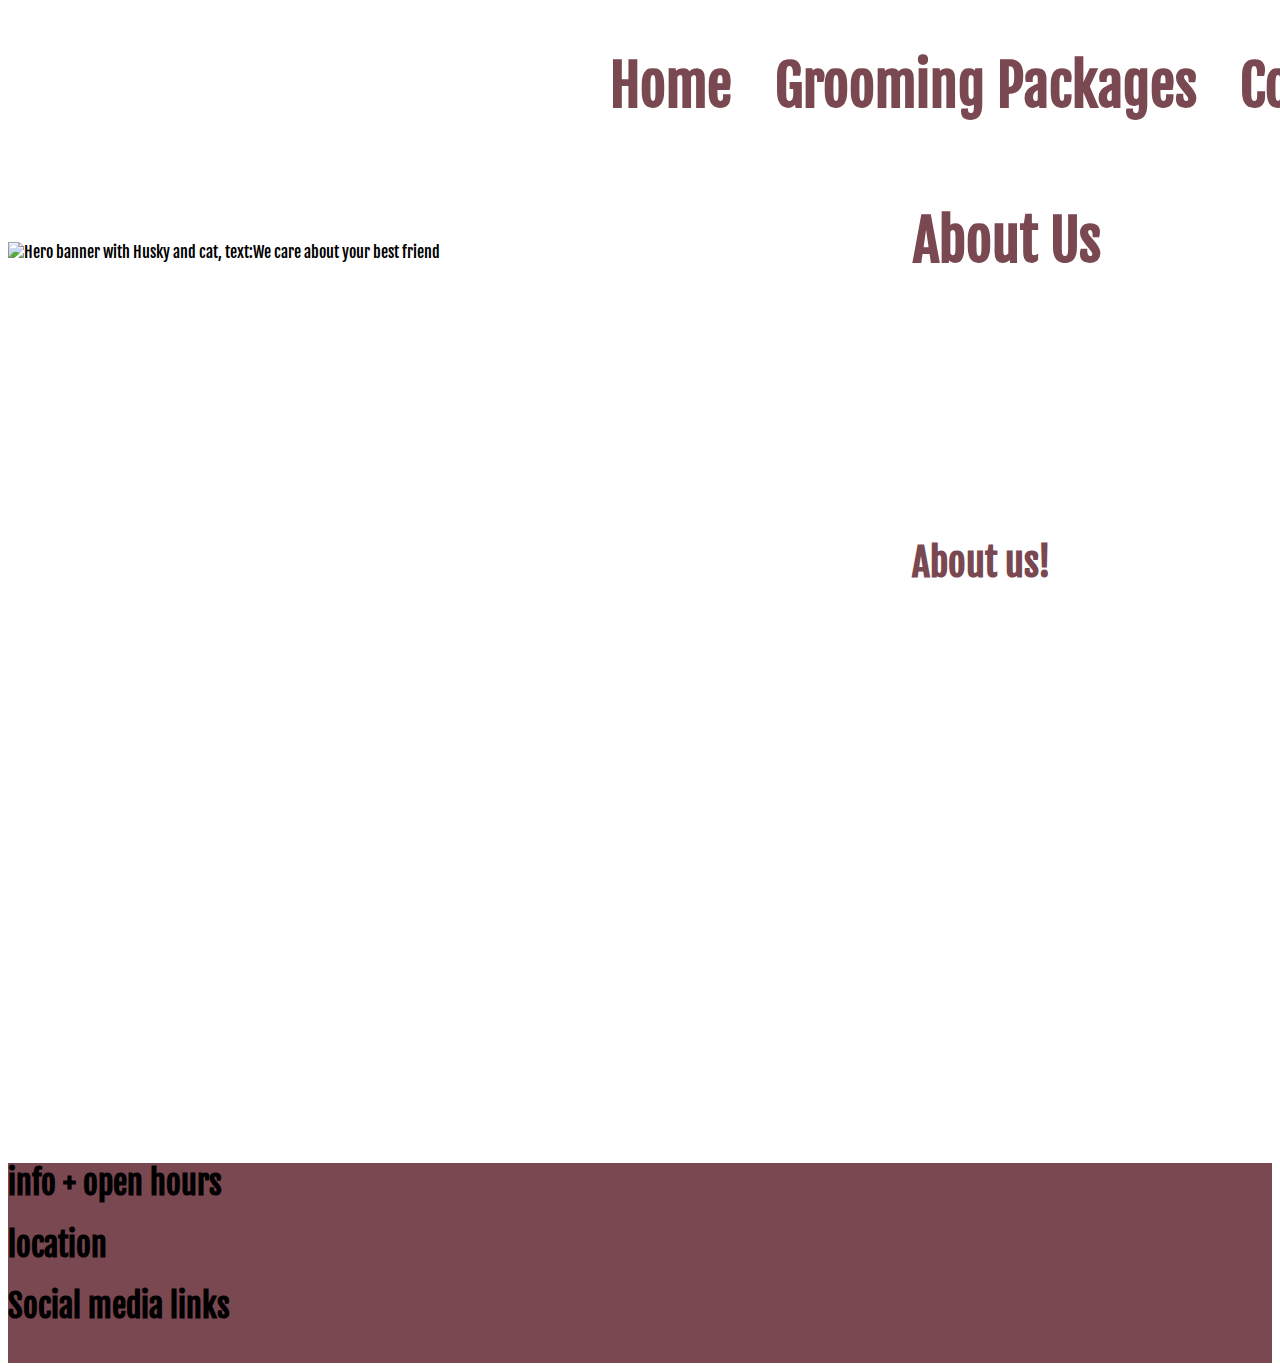
==== about-us.html @ fa4cfef8 "finished why us section and added paackages section and updated footer with links and information" ====
<!DOCTYPE html>
<html lang="en">
<head>
    <meta charset="UTF-8">
    <meta http-equiv="X-UA-Compatible" content="IE=edge">
    <meta name="viewport" content="width=device-width, initial-scale=1.0">

    <link href="assets/css/style.css" rel="stylesheet" type="text/css">

    <title>Pawesome</title>
</head>
<body class="body">
    <header>
        <a href="index.html">
            <div class="header-logo img"></div>
        </a>
        <nav>
            <ul class="menu">
                <li>
                    <a href="index.html">Home</a>
                </li>
                <li>
                    <a href="grooming.html">Grooming Packages</a>
                </li>
                <li>
                    <a href="contact.html">Contact</a>
                </li>
                <li>
                    <a href="about-us.html">About Us</a>
                </li>
            </ul>
        </nav>
    </header>
    <section id="hero-outer">
        <div id="hero-image">
            <img id="hero-image"src="assets/images/About_Us.png" alt="Hero banner with Husky and cat, text:We care about your best friend">
        </div>
        <div id="hero-text">
            <h1>About us!</h1>
        </div>
    </section>
    <footer>
        <div>
            <h1> info + open hours </h1>
        </div>
        <div>
            <h1> location </h1>
        </div>
        <div>
            <h1> Social media links </h1>
        </div>
    </footer>
</body>
</html>
---- assets/css/style.css ----
@import url('https://fonts.googleapis.com/css2?family=Fjalla+One&display=swap');

*{
    font-family: 'Fjalla One', sans-serif;
    
}
a{
    text-decoration: none;
}

li{
    list-style-type: none;
}

/* Header style */

.header-logo{
    float:left;
    width: 550px;
    height: 210px;
    background:url("../images/Pawesome_2.png") no-repeat center center;
    background-size: cover;
}

.menu{
    width: 75%;
    height: 210px;
    color:#7A4850;
    line-height: 100px;
    padding-left: 500px;
    text-align: center;
    top:50%;
    left:50%;

}

.menu li{
    display:inline-block;
    padding:20px;
}
.menu a{
    color:#7A4850;
    font-weight: bold;
    font-size: 350%;
}

.menu a:hover{
    text-decoration-line: underline;
}

/* Hero Image */

#hero-outer{
    height: 900px;
    width:100%;
    overflow: hidden;
    position:relative;
}

#hero-image{
    height: inherit;
    width:100%;
    /*background:url("../images/We_care_about_your_best_friends_1920_700_px_2100_700_px_2200_700_px.png") no-repeat center center;*/
    background-size: cover;
    position: relative;
}

#hero-text{
    font-size:1.5vw;
    text-align: center;
    color: #7A4850;
    position: absolute;
    width: inherit;
    height: inherit;
    top:30%;
    left: 27%;
}

/* Home page Why Pawesome */

#Why-pawesome-outer{
    height: 900px;
    width:100%;
    overflow: hidden;
    position:relative;
}

#awesome-pawesome{
    font-size:2vw;
    text-align: center;
    color: #7A4850;
    width: inherit;
    height: inherit;
    font-weight: bold;
}

.offers-left{
    width:33%;
    height: auto;
    float:left;
    padding-left:50px;
    position: relative;
}

.offers-right{
    width:33%;
    height: auto;
    float:right;
    padding-right: 50px;
    position: relative; 
}

.offers-center{
    width:33%;
    height: auto;
    margin:auto;
    margin-top: 300px;
    position: relative;
    padding-left: 25px;
    padding-right: 25px;
}

#center{
    display: block;
    height: 400px;
    margin-left: auto;
    margin-right: auto;
    width: 50%;
}

.overlay-info{
    position: absolute;
    top: 0;
    right: 0;
    bottom: 0;
    left: 0;
    width: 50%;
    height: 100%;
    opacity: 0;
    transition: 0.5s ease;
    background-color: #7A4850;
    padding-left: 50px;
    padding-right: 50px;
}

.offers-left:hover .overlay-info, .offers-right:hover .overlay-info, .offers-center:hover .overlay-info{
    opacity: 1;
}

.overlay-text{
    position: absolute;
    top: 50%;
    left: 50%;
    -webkit-transform: translate(-50%, -50%);
    -ms-transform: translate(-50%, -50%);
    transform: translate(-50%, -50%);
    text-align: center;
    color: whitesmoke;
    text-shadow:2px 2px black;
}

@media screen and (max-width:1200px){



}

/* Packages details */

#packages-outer{
    height: 700px;
    width:100%;
    overflow: hidden;
    position:relative;
}

#packages-image{
    height: inherit;
    width:100%;
    /*background:url("../images/We_care_about_your_best_friends_1920_700_px_2100_700_px_2200_700_px.png") no-repeat center center;*/
    background-size: cover;
    position: relative;
}



/* Footer details */
footer{
    height: 200px;
    width: auto;
    background-color: #7A4850;

}

#footer-left{
    line-height: 20px;
    float:left;
    padding-left: 50px;
    color:lightgray;
}

#footer-right{
    line-height: 20px;
    float:right;
    padding-right: 50px;
    color:lightgray;
}

#footer-center{
    text-align: center;
    font-size: large;
    color:lightgray;
    
}
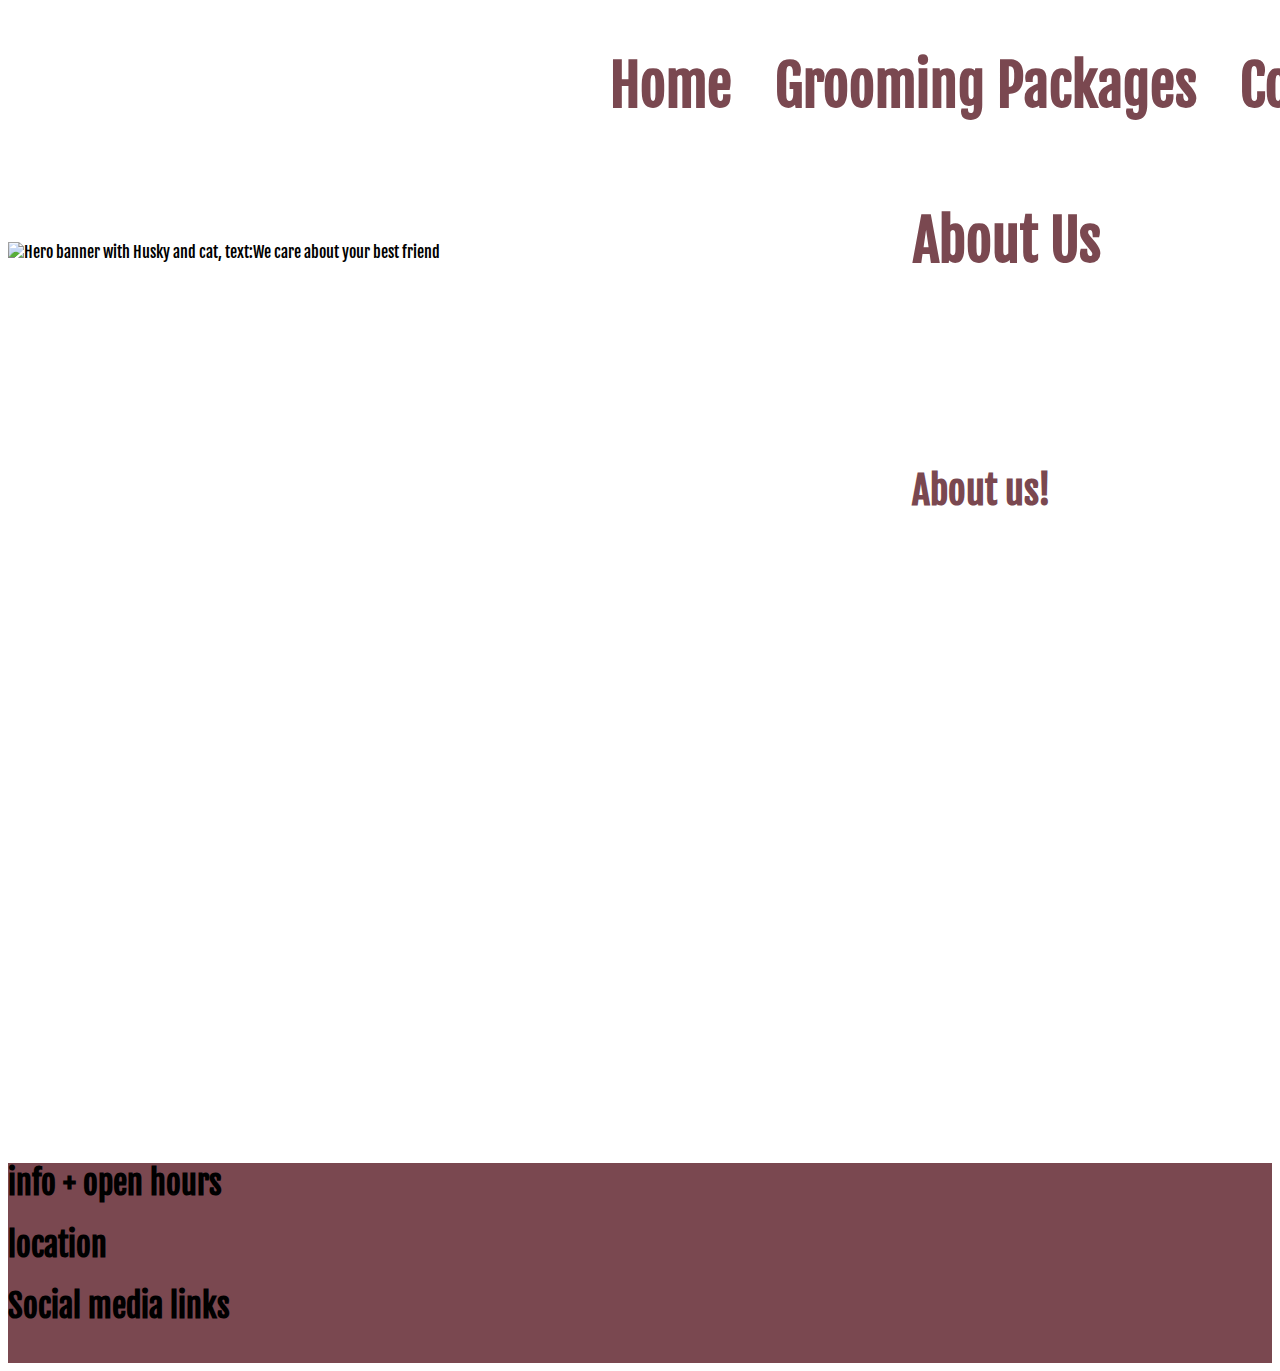
==== commit 4b30d6b1: "correct nav link from all pages and removed grooming page and made it a section in index. added comm" ====
--- a/about-us.html
+++ b/about-us.html
@@ -20,7 +20,7 @@
                     <a href="index.html">Home</a>
                 </li>
                 <li>
-                    <a href="grooming.html">Grooming Packages</a>
+                    <a href="index.html#grooming">Grooming Packages</a>
                 </li>
                 <li>
                     <a href="contact.html">Contact</a>
--- a/assets/css/style.css
+++ b/assets/css/style.css
@@ -10,6 +10,11 @@
 
 li{
     list-style-type: none;
+}
+
+.bold{
+    font-weight: bolder;
+    color: aliceblue;
 }
 
 /* Header style */
@@ -72,14 +77,14 @@
     position: absolute;
     width: inherit;
     height: inherit;
-    top:30%;
+    top: 22%;
     left: 27%;
 }
 
 /* Home page Why Pawesome */
 
-#Why-pawesome-outer{
-    height: 900px;
+.Why-pawesome-outer{
+    height: 800px;
     width:100%;
     overflow: hidden;
     position:relative;
@@ -127,7 +132,7 @@
     margin-right: auto;
     width: 50%;
 }
-
+/* Interactive overlay taken from: https://www.w3schools.com/howto/howto_css_image_overlay.asp */
 .overlay-info{
     position: absolute;
     top: 0;
@@ -159,6 +164,7 @@
     text-shadow:2px 2px black;
 }
 
+/* Media queries taken from: https://gist.github.com/gokulkrishh/242e68d1ee94ad05f488 and  */
 @media screen and (max-width:1200px){
 
 
@@ -167,7 +173,7 @@
 
 /* Packages details */
 
-#packages-outer{
+.packages-outer{
     height: 700px;
     width:100%;
     overflow: hidden;
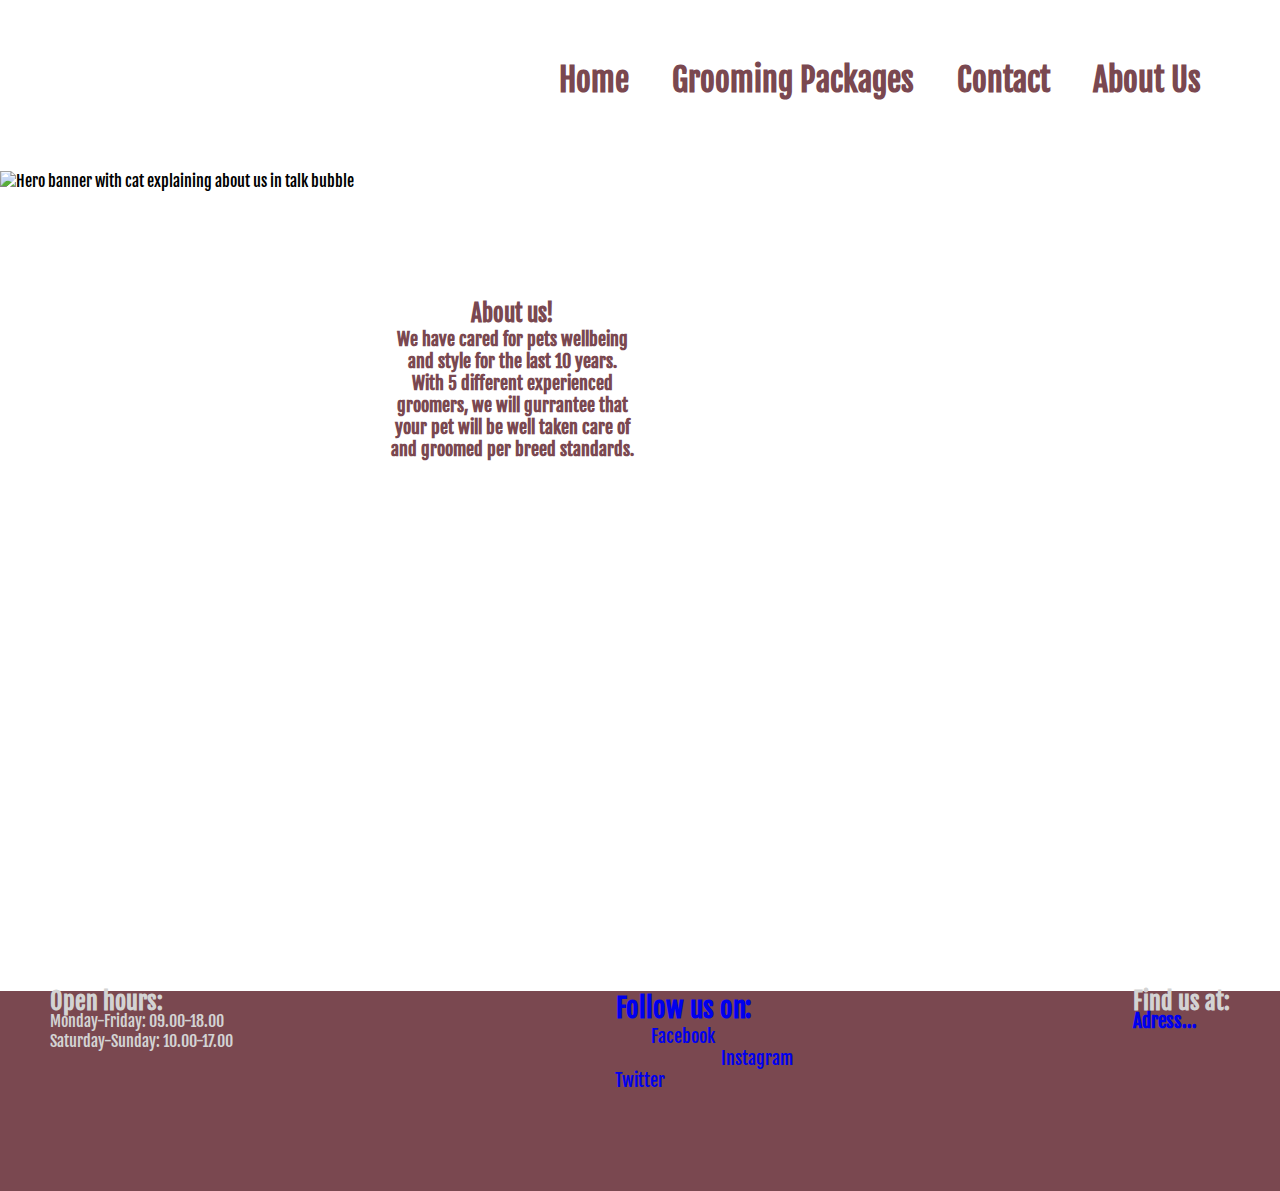
==== commit bc1c34ef: "updated footer for all pages and fixed hero text for about and Home with scale below and above 2000p" ====
--- a/about-us.html
+++ b/about-us.html
@@ -20,6 +20,7 @@
                     <a href="index.html">Home</a>
                 </li>
                 <li>
+                 <!-- nav anchor to page and bookmark taken from https://www.w3schools.com/html/html_links.asp , https://www.w3schools.com/html/html_links_bookmarks.asp-->
                     <a href="index.html#grooming">Grooming Packages</a>
                 </li>
                 <li>
@@ -33,22 +34,51 @@
     </header>
     <section id="hero-outer">
         <div id="hero-image">
-            <img id="hero-image"src="assets/images/About_Us.png" alt="Hero banner with Husky and cat, text:We care about your best friend">
+            <img id="hero-image"src="assets/images/About_Us.png" alt="Hero banner with cat explaining about us in talk bubble" style="max-width: 100%; height: auto;">
         </div>
-        <div id="hero-text">
-            <h1>About us!</h1>
-        </div>
+        <div id="about-hero-text">
+        <h2>About us!</h2>
+        <h3>We have cared for pets wellbeing and style for the last 10 years.<br> With 5 different experienced groomers, we will gurrantee that your pet will be well taken care of and groomed per breed standards.</h3>
+    </div>
     </section>
-    <footer>
-        <div>
-            <h1> info + open hours </h1>
-        </div>
-        <div>
-            <h1> location </h1>
-        </div>
-        <div>
-            <h1> Social media links </h1>
-        </div>
-    </footer>
+    <br>
+    <section class="gallery">
+
+    </section>
+
+            <!--Footer section-->
+            <footer>
+                <div id="footer-left">
+                    <h2> Open hours: </h2>
+                    <ul>
+                        <li>
+                            <p>Monday-Friday: 09.00-18.00</p>
+                        </li>
+                        <li>
+                            <p>Saturday-Sunday: 10.00-17.00</p>
+                        </li>
+                    </ul>
+                </div>
+                <span>
+                <div id="footer-right">
+                    <h2> Find us at: </h2>
+                    <a href="https://www.google.com/maps" target="_blank">
+                        <h3> Adress... </h3>
+                </div>
+                </span>
+                <div id="footer-center">
+                    <h2> Follow us on: </h2>
+                    <a href="https://www.facebook.com" target="_blank">
+                        <p> Facebook </p>
+                    </a>
+                    <a href="https://www.Instagram.com" target="_blank">
+                        <p> Instagram </p>
+                    </a>
+                    <a href="https://www.Twitter.com" target="_blank">
+                        <p> Twitter </p>
+                    </a>
+        
+                </div>
+            </footer>
 </body>
 </html>--- a/assets/css/style.css
+++ b/assets/css/style.css
@@ -2,7 +2,13 @@
 
 *{
     font-family: 'Fjalla One', sans-serif;
-    
+    margin: 0;
+    padding: 0;
+    border: 0;
+}
+.body{
+    max-width: 2000px;
+    margin: auto;
 }
 a{
     text-decoration: none;
@@ -17,26 +23,29 @@
     color: aliceblue;
 }
 
+header{
+    height: 170px;
+}
+
 /* Header style */
 
 .header-logo{
     float:left;
-    width: 550px;
-    height: 210px;
+    margin-top: 1px;
+    width: 27rem;
+    height: 10.6rem;
     background:url("../images/Pawesome_2.png") no-repeat center center;
     background-size: cover;
 }
 
 .menu{
-    width: 75%;
-    height: 210px;
+    float:right;
+    width:50rem;
+    height: 3rem;
     color:#7A4850;
-    line-height: 100px;
-    padding-left: 500px;
-    text-align: center;
-    top:50%;
-    left:50%;
-
+    line-height: 50px;
+    text-align: center;
+    padding: 35px 0;
 }
 
 .menu li{
@@ -46,7 +55,7 @@
 .menu a{
     color:#7A4850;
     font-weight: bold;
-    font-size: 350%;
+    font-size: 2rem;
 }
 
 .menu a:hover{
@@ -56,38 +65,48 @@
 /* Hero Image */
 
 #hero-outer{
-    height: 900px;
+    height: 800px;
+    width: 100%;
+    overflow: hidden;
+    position:relative;
+}
+
+#hero-image{
+    height: auto;
+    width:100%;
+   /* background:url("../images/Hero-easter.png") no-repeat center center;*/
+    position: relative;
+    object-fit: cover;
+}
+
+#home-hero-text{
+    font-size:1.5vw;
+    text-align: center;
+    color: #7A4850;
+    position: absolute;
+    top: 10vw;
+    right: 17vw;
+
+}
+#about-hero-text{
+    font-size:1.2vw;
+    text-align: center;
+    color: #7A4850;
+    position: absolute;
+    width: 20vw;
+    height: 22vw;
+    top: 10vw;
+    left: 30vw;
+}
+
+/* Home page Why Pawesome */
+
+.Why-pawesome-outer{
+    height: 600px;
     width:100%;
     overflow: hidden;
     position:relative;
-}
-
-#hero-image{
-    height: inherit;
-    width:100%;
-    /*background:url("../images/We_care_about_your_best_friends_1920_700_px_2100_700_px_2200_700_px.png") no-repeat center center;*/
-    background-size: cover;
-    position: relative;
-}
-
-#hero-text{
-    font-size:1.5vw;
-    text-align: center;
-    color: #7A4850;
-    position: absolute;
-    width: inherit;
-    height: inherit;
-    top: 22%;
-    left: 27%;
-}
-
-/* Home page Why Pawesome */
-
-.Why-pawesome-outer{
-    height: 800px;
-    width:100%;
-    overflow: hidden;
-    position:relative;
+    padding-top: 100px;
 }
 
 #awesome-pawesome{
@@ -100,34 +119,32 @@
 }
 
 .offers-left{
-    width:33%;
-    height: auto;
+    width:40rem;
+    height: 40rem;
     float:left;
-    padding-left:50px;
+    padding-left:40px;
     position: relative;
 }
 
 .offers-right{
-    width:33%;
-    height: auto;
+    width:40rem;
+    height: 40rem;
     float:right;
-    padding-right: 50px;
+    padding-right: 40px;
     position: relative; 
 }
 
 .offers-center{
-    width:33%;
-    height: auto;
+    width: 40rem;
+    height: 40rem;
     margin:auto;
-    margin-top: 300px;
     position: relative;
-    padding-left: 25px;
-    padding-right: 25px;
+
 }
 
 #center{
     display: block;
-    height: 400px;
+    height: 20rem;
     margin-left: auto;
     margin-right: auto;
     width: 50%;
@@ -164,12 +181,7 @@
     text-shadow:2px 2px black;
 }
 
-/* Media queries taken from: https://gist.github.com/gokulkrishh/242e68d1ee94ad05f488 and  */
-@media screen and (max-width:1200px){
-
-
-
-}
+
 
 /* Packages details */
 
@@ -188,6 +200,39 @@
     position: relative;
 }
 
+#package1{
+    font-size:1.25vw;
+    text-align: center;
+    color: #7A4850;
+    position: absolute;
+    width: inherit;
+    height: inherit;
+    top: 50%;
+    right: 30%;
+}
+#package2{
+    font-size:1.25vw;
+    text-align: center;
+    color: #7A4850;
+    position: absolute;
+    width: inherit;
+    height: inherit;
+    top: 50%;
+    left: 0;
+}
+
+#package3{
+    font-size:1.25vw;
+    text-align: center;
+    color: #7A4850;
+    position: absolute;
+    width: inherit;
+    height: inherit;
+    top: 50%;
+    left: 30%;
+}
+
+/* Contact details */
 
 
 /* Footer details */
@@ -219,3 +264,77 @@
     
 }
 
+/* Media queries taken from: https://gist.github.com/gokulkrishh/242e68d1ee94ad05f488 and  */
+@media screen and (min-width:1999px){
+
+#home-hero-text{
+    font-size:30px;
+    top: 197.9px;
+    right: 336.4px;
+
+}
+#about-hero-text{
+    font-size:25px;
+    width: 400px;
+    height: 300px;
+    top: 197.7px;
+    left: 599.1px;
+}
+}
+@media screen and (max-width:1235px){
+    .menu{
+        width: 25rem;
+        padding: 0;
+    }
+    #hero-image{
+        height: inherit;
+        width:100%;
+        background-size: cover;
+    }
+
+
+}
+
+@media screen and (max-width:835px){
+    .menu{
+        float:left;
+        width:30rem;
+        padding: 0;
+    }
+    .menu li{
+        padding:10px;
+    }
+    .menu a{
+        font-size: 1.5rem;
+    }
+
+
+}
+
+@media screen and (max-width:480px){
+    
+    .header-logo{
+        float:left;
+        margin: 0;
+        padding: 0;
+        width: 20rem;
+        height: 7rem;
+        background:url("../images/Pawesome_2.png") no-repeat center center;
+        background-size: cover;
+    }
+    .menu{
+        float:left;
+        width:25rem;
+        margin: 0 auto;
+        padding: 0;
+        text-align: left;
+    }
+    .menu li{
+        padding:1px;
+    }
+    .menu a{
+        font-size: 1rem;
+    }
+
+
+}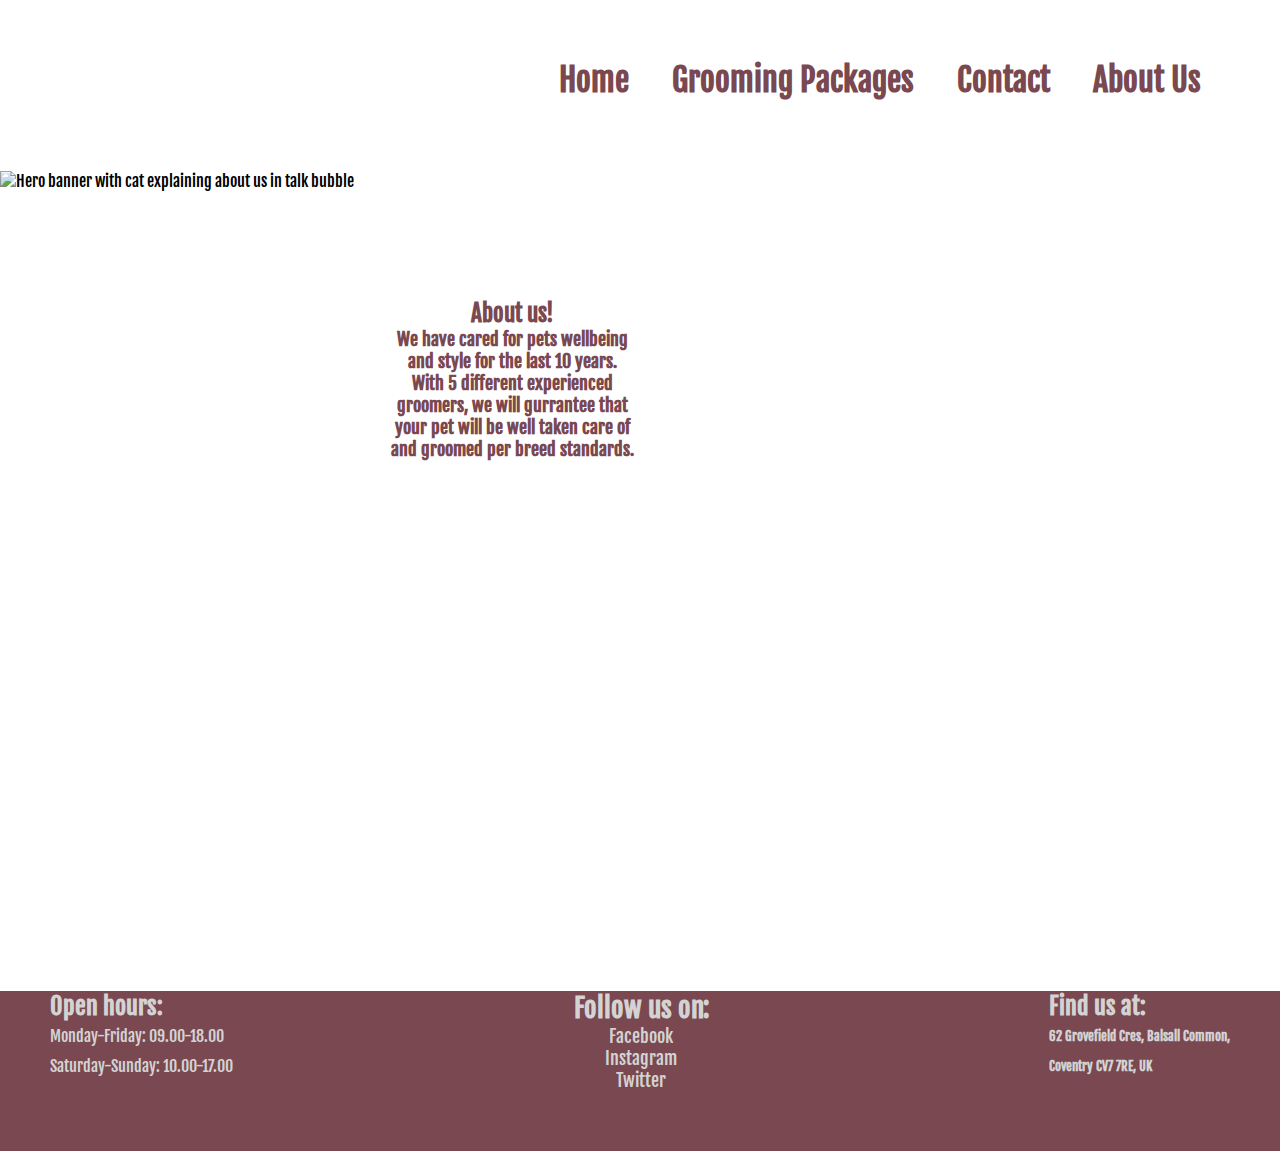
==== commit 9774b462: "fixed footer media queries and links style" ====
--- a/about-us.html
+++ b/about-us.html
@@ -62,8 +62,8 @@
                 <span>
                 <div id="footer-right">
                     <h2> Find us at: </h2>
-                    <a href="https://www.google.com/maps" target="_blank">
-                        <h3> Adress... </h3>
+                    <a href="https://goo.gl/maps/LLuNrWs7hJpLoJyJ7" target="_blank">
+                        <h5> 62 Grovefield Cres, Balsall Common,<br> Coventry CV7 7RE, UK </h5>
                 </div>
                 </span>
                 <div id="footer-center">
--- a/assets/css/style.css
+++ b/assets/css/style.css
@@ -237,21 +237,21 @@
 
 /* Footer details */
 footer{
-    height: 200px;
+    height: 10rem;
     width: auto;
     background-color: #7A4850;
 
 }
 
 #footer-left{
-    line-height: 20px;
+    line-height: 30px;
     float:left;
     padding-left: 50px;
     color:lightgray;
 }
 
 #footer-right{
-    line-height: 20px;
+    line-height: 30px;
     float:right;
     padding-right: 50px;
     color:lightgray;
@@ -262,6 +262,9 @@
     font-size: large;
     color:lightgray;
     
+}
+footer a{
+    color: lightgray;
 }
 
 /* Media queries taken from: https://gist.github.com/gokulkrishh/242e68d1ee94ad05f488 and  */
@@ -295,45 +298,137 @@
 
 }
 
-@media screen and (max-width:835px){
-    .menu{
-        float:left;
-        width:30rem;
-        padding: 0;
-    }
-    .menu li{
-        padding:10px;
-    }
-    .menu a{
-        font-size: 1.5rem;
-    }
-
-
-}
-
-@media screen and (max-width:480px){
-    
+@media screen and (min-width:480px) and ( max-width:835px){
+    header{
+        height: 96px;
+    }
     .header-logo{
         float:left;
         margin: 0;
         padding: 0;
-        width: 20rem;
-        height: 7rem;
-        background:url("../images/Pawesome_2.png") no-repeat center center;
-        background-size: cover;
+        width: 10rem;
+        height: 6rem;
+         background:url("../images/Pawesome_2.png") no-repeat left center;
+        background-size: contain;
     }
     .menu{
+        float:right;
+        text-align: right;
+        width:19rem;
+        height: 2.2rem;
+        padding: 0;
+        line-height: 90px;
+    }
+    .menu li{
+        padding:2px;
+    }
+    .menu a{
+        font-size: 1rem;
+    }
+    footer{
+        height: 96px;
+    }
+    #footer-left{
+        line-height: 30px;
         float:left;
-        width:25rem;
-        margin: 0 auto;
-        padding: 0;
-        text-align: left;
+        padding-left: 50px;
+        font-size: smaller;
+    }
+    
+    #footer-right{
+        line-height: 30px;
+        float:right;
+        padding-right: 50px;
+        font-size: smaller;
+    }
+    
+    #footer-center{
+        text-align: center;
+        font-size: smaller;
+        
+    }
+
+}
+
+@media screen and (max-width:480px){
+    header{
+        height: 70px;
+    }
+    .header-logo{
+        float:left;
+        margin: -10px 0 -30px 0;
+        padding: 0;
+        width: 10rem;
+        height: 6rem;
+         background:url("../images/Pawesome_2.png") no-repeat left center;
+        background-size: contain;
+    }
+    .menu{
+        float:right;
+        text-align: right;
+        width:15rem;
+        height: 1.1rem;
+        padding: 0;
+        line-height: 80px;
     }
     .menu li{
         padding:1px;
     }
     .menu a{
-        font-size: 1rem;
+        font-size: 0.8rem;
+    }
+    footer{
+        height: 80px;
+    }
+    #footer-left{
+        line-height: 30px;
+        float:left;
+        padding-left: 50px;
+        font-size: xx-small;
+    }
+    
+    #footer-right{
+        line-height: 30px;
+        float:right;
+        padding-right: 50px;
+        font-size: xx-small;
+    }
+    
+    #footer-center{
+        text-align: center;
+        font-size: xx-small;
+        
+    }
+
+}
+
+@media screen and (max-width:400px){
+    header{
+        height: 2rem;
+    }
+    
+    .header-logo{
+        float:left;
+        margin: 0;
+        padding: 0;
+        width: 4rem;
+        height: 2rem;
+         background:url("../images/Pawesome_2.png") no-repeat left center;
+        background-size: contain;
+    }
+    .menu{
+        float:right;
+        text-align: right;
+        width:12rem;
+        height: 1.1rem;
+        padding: 0;
+        line-height: 20px;
+    }
+    .menu li{
+        padding:1px;
+    }
+    .menu a{
+        font-size: 0.5rem;
     }
 
 
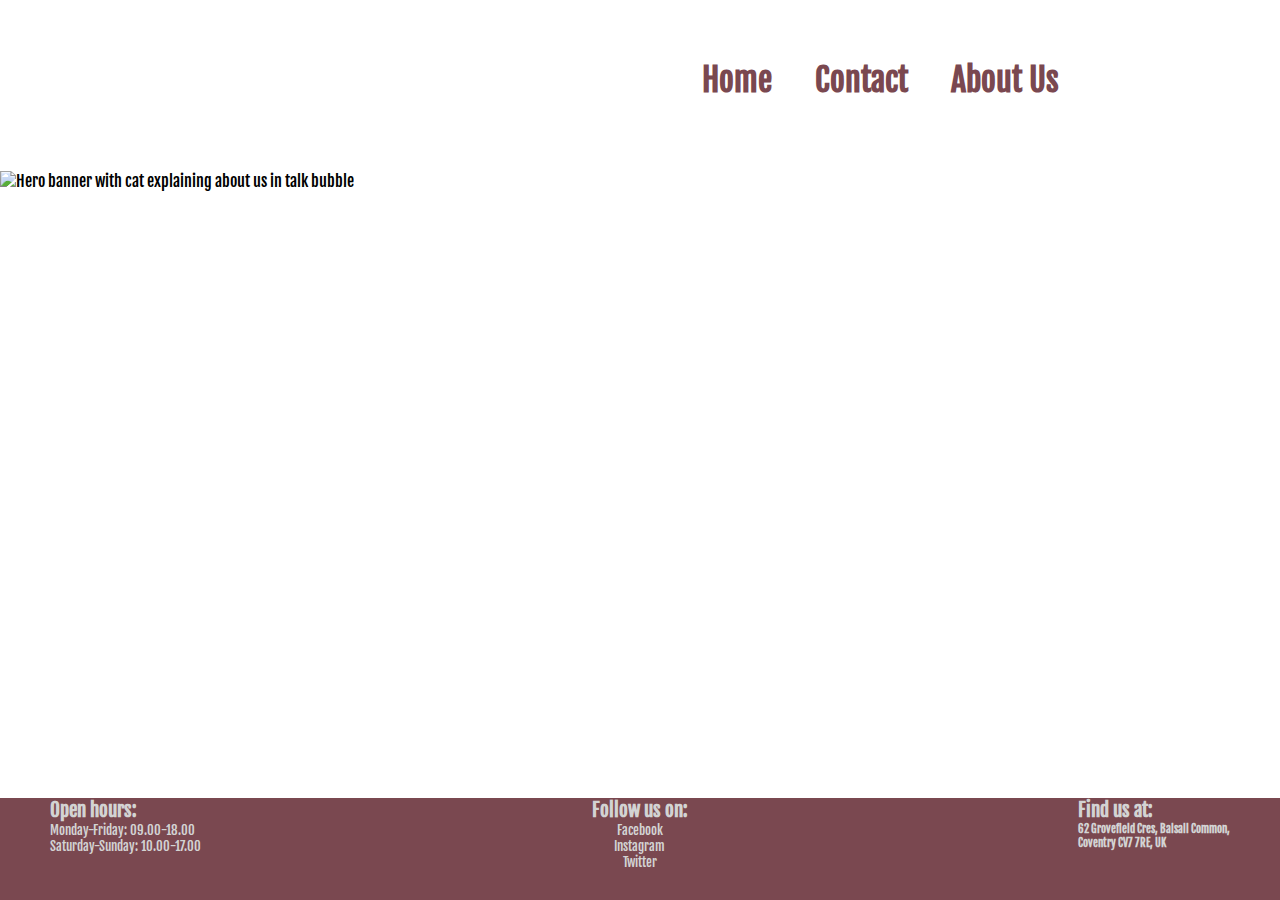
==== commit 586cf207: "added comments for footer and other sections + working on media queries for mobile devices" ====
--- a/about-us.html
+++ b/about-us.html
@@ -4,12 +4,15 @@
     <meta charset="UTF-8">
     <meta http-equiv="X-UA-Compatible" content="IE=edge">
     <meta name="viewport" content="width=device-width, initial-scale=1.0">
+    <meta name="description" content="Pawesome pet grooming for your best friend, outside Birmingham UK">
+    <meta name="keywords" content="Pawesome, Pet, grooming, UK, dog-grooming, cat-grooming, pet-wash, trimming claws, Birmingham">
 
     <link href="assets/css/style.css" rel="stylesheet" type="text/css">
 
-    <title>Pawesome</title>
+    <title>Pawesome Grooming</title>
 </head>
 <body class="body">
+    <!--Header section with Navigation-->
     <header>
         <a href="index.html">
             <div class="header-logo img"></div>
@@ -17,24 +20,21 @@
         <nav>
             <ul class="menu">
                 <li>
-                    <a href="index.html">Home</a>
+                    <a href="index.html" aria-label="Navigates to home page">Home</a>
                 </li>
                 <li>
-                 <!-- nav anchor to page and bookmark taken from https://www.w3schools.com/html/html_links.asp , https://www.w3schools.com/html/html_links_bookmarks.asp-->
-                    <a href="index.html#grooming">Grooming Packages</a>
+                    <a href="contact.html" aria-label="Navigates to Contact page">Contact</a>
                 </li>
                 <li>
-                    <a href="contact.html">Contact</a>
-                </li>
-                <li>
-                    <a href="about-us.html">About Us</a>
+                    <a href="about-us.html" aria-label="Navigates to About us page">About Us</a>
                 </li>
             </ul>
         </nav>
     </header>
+    <!--Hero image section with text-information-->
     <section id="hero-outer">
         <div id="hero-image">
-            <img id="hero-image"src="assets/images/About_Us.png" alt="Hero banner with cat explaining about us in talk bubble" style="max-width: 100%; height: auto;">
+            <img id="hero-image"src="assets/images/about-us-white.png" alt="Hero banner with cat explaining about us in talk bubble" style="max-width: 100%; height: auto;">
         </div>
         <div id="about-hero-text">
         <h2>About us!</h2>
@@ -42,43 +42,46 @@
     </div>
     </section>
     <br>
+    <!--Gallery section with images and video-->
     <section class="gallery">
 
     </section>
 
-            <!--Footer section-->
-            <footer>
-                <div id="footer-left">
-                    <h2> Open hours: </h2>
-                    <ul>
-                        <li>
-                            <p>Monday-Friday: 09.00-18.00</p>
-                        </li>
-                        <li>
-                            <p>Saturday-Sunday: 10.00-17.00</p>
-                        </li>
-                    </ul>
-                </div>
-                <span>
-                <div id="footer-right">
-                    <h2> Find us at: </h2>
-                    <a href="https://goo.gl/maps/LLuNrWs7hJpLoJyJ7" target="_blank">
-                        <h5> 62 Grovefield Cres, Balsall Common,<br> Coventry CV7 7RE, UK </h5>
-                </div>
-                </span>
-                <div id="footer-center">
-                    <h2> Follow us on: </h2>
-                    <a href="https://www.facebook.com" target="_blank">
-                        <p> Facebook </p>
-                    </a>
-                    <a href="https://www.Instagram.com" target="_blank">
-                        <p> Instagram </p>
-                    </a>
-                    <a href="https://www.Twitter.com" target="_blank">
-                        <p> Twitter </p>
-                    </a>
-        
-                </div>
-            </footer>
+                 <!--Footer section-->
+                 <footer>
+                    <!--Footer left div about open times-->
+                    <div id="footer-left">
+                        <h2> Open hours: </h2>
+                        <ul>
+                            <li>
+                                <p>Monday-Friday: 09.00-18.00</p>
+                            </li>
+                            <li>
+                                <p>Saturday-Sunday: 10.00-17.00</p>
+                            </li>
+                        </ul>
+                    </div>
+                    <!--Footer right div with clickable address link-->
+                    <div id="footer-right">
+                        <h2> Find us at: </h2>
+                        <a href="https://goo.gl/maps/LLuNrWs7hJpLoJyJ7" aria-label="Find us on google maps (opens in new tab)" target="_blank">
+                            <h5> 62 Grovefield Cres, Balsall Common,<br> Coventry CV7 7RE, UK </h5>
+                        </a>
+                    </div>
+                    <!--Footer center div with social media links-->
+                    <div id="footer-center">
+                        <h2> Follow us on: </h2>
+                        <a href="https://www.facebook.com" aria-label="Go to our Facebook page (opens in new tab)" target="_blank">
+                            <p> Facebook </p>
+                        </a>
+                        <a href="https://www.Instagram.com" aria-label="Go to our Instagram page (opens in new tab)" target="_blank">
+                            <p> Instagram </p>
+                        </a>
+                        <a href="https://www.Twitter.com" aria-label="Go to our twitter page (opens in new tab)" target="_blank">
+                            <p> Twitter </p>
+                        </a>
+            
+                    </div>
+                </footer>
 </body>
 </html>--- a/assets/css/style.css
+++ b/assets/css/style.css
@@ -34,7 +34,7 @@
     margin-top: 1px;
     width: 27rem;
     height: 10.6rem;
-    background:url("../images/Pawesome_2.png") no-repeat center center;
+    background:url("../images/Pawesome_logo.png") no-repeat center center;
     background-size: cover;
 }
 
@@ -65,7 +65,7 @@
 /* Hero Image */
 
 #hero-outer{
-    height: 800px;
+    height: auto;
     width: 100%;
     overflow: hidden;
     position:relative;
@@ -102,11 +102,11 @@
 /* Home page Why Pawesome */
 
 .Why-pawesome-outer{
-    height: 600px;
+    height: 25vw;
     width:100%;
     overflow: hidden;
     position:relative;
-    padding-top: 100px;
+    padding-top: 5vw;
 }
 
 #awesome-pawesome{
@@ -119,36 +119,46 @@
 }
 
 .offers-left{
-    width:40rem;
-    height: 40rem;
+    width:30%;
+    height: auto;
     float:left;
     padding-left:40px;
     position: relative;
+    object-fit: contain;
 }
 
 .offers-right{
-    width:40rem;
-    height: 40rem;
+    width:30%;
+    height: auto;
     float:right;
     padding-right: 40px;
     position: relative; 
+    object-fit: contain;
 }
 
 .offers-center{
-    width: 40rem;
-    height: 40rem;
+    width:30%;
+    height: auto;
     margin:auto;
     position: relative;
-
-}
-
-#center{
+    object-fit: contain;
+
+}
+
+.center{
     display: block;
     height: 20rem;
     margin-left: auto;
     margin-right: auto;
     width: 50%;
 }
+.center-text{
+    display: block;
+    height: 20vw;
+    margin-left: auto;
+    margin-right: auto;
+    width: 15vw;
+}
 /* Interactive overlay taken from: https://www.w3schools.com/howto/howto_css_image_overlay.asp */
 .overlay-info{
     position: absolute;
@@ -156,8 +166,8 @@
     right: 0;
     bottom: 0;
     left: 0;
-    width: 50%;
-    height: 100%;
+    width: 12vw;
+    height: 15vw;
     opacity: 0;
     transition: 0.5s ease;
     background-color: #7A4850;
@@ -179,6 +189,7 @@
     text-align: center;
     color: whitesmoke;
     text-shadow:2px 2px black;
+    font-size: 1vw;
 }
 
 
@@ -186,21 +197,38 @@
 /* Packages details */
 
 .packages-outer{
-    height: 700px;
+    height: 25vw;
     width:100%;
     overflow: hidden;
     position:relative;
-}
-
-#packages-image{
-    height: inherit;
-    width:100%;
-    /*background:url("../images/We_care_about_your_best_friends_1920_700_px_2100_700_px_2200_700_px.png") no-repeat center center;*/
-    background-size: cover;
+    padding-top: 0;
+}
+
+.mini-img{
+    width:33%;
+    height: auto;
+    float:left;
+    padding-left:0;
     position: relative;
-}
-
-#package1{
+    object-fit: contain;
+}
+.standard-img{
+    width:33%;
+    height: auto;
+    margin:auto;
+    position: relative;
+    object-fit: contain;
+}
+.spa-img{
+    width:33%;
+    height: auto;
+    float:right;
+    padding-right: 0;
+    position: relative; 
+    object-fit: contain;
+}
+
+#mini-text{
     font-size:1.25vw;
     text-align: center;
     color: #7A4850;
@@ -208,9 +236,9 @@
     width: inherit;
     height: inherit;
     top: 50%;
-    right: 30%;
-}
-#package2{
+    right: 33%;
+}
+#standard{
     font-size:1.25vw;
     text-align: center;
     color: #7A4850;
@@ -221,7 +249,7 @@
     left: 0;
 }
 
-#package3{
+#spa-day{
     font-size:1.25vw;
     text-align: center;
     color: #7A4850;
@@ -229,29 +257,93 @@
     width: inherit;
     height: inherit;
     top: 50%;
-    left: 30%;
+    left: 33%;
 }
 
 /* Contact details */
-
+.contact-section{
+    height: 40vw;
+    position: relative;
+}
+.contact-container-left{
+    position: absolute;
+    float: left;
+    margin-left: 5vw;
+    box-sizing: border-box;
+    width: 40%;
+    height: 30vw;
+    border-radius: 9px;
+    background-color: #B1D4E0;
+    padding: 40px;
+    font-size: 1vw;
+
+}
+.contact-container-right{
+    position: relative;
+    float: right;
+    margin-right: 5vw;
+    box-sizing: border-box;
+    width: 40%;
+    height: 30vw;
+    border-radius: 9px;
+    background-color: #B1D4E0;
+    padding: 20px;
+    font-size: 1vw;
+
+}
+#full-name{
+    font-size: 1vw;
+    width: 100%;
+    margin-top: 0.5vw;
+}
+#email{
+    font-size: 1vw;
+    width: 100%;
+    margin-top: 0.5vw;
+}
+form select{
+    font-size: 1vw;
+    width: 100%;
+    margin-top: 0.5vw;
+}
+form input[type=submit]{
+    font-size: 1vw;
+    border-radius: 3px;
+    background-color: white;
+    padding: 3px;
+}
+
+form input[type=submit]:hover{
+    background-color:#7A4850;
+}
+
+#message{
+    font-size: 1vw;
+    width: 100%;
+    margin-top: 0.5vw;
+    height: 5vw;
+    font-size: 1rem;
+}
 
 /* Footer details */
 footer{
-    height: 10rem;
-    width: auto;
+    position: fixed;
+    left: 0;
+    bottom: 0;
+    height: 8vw;
+    width: 100%;
     background-color: #7A4850;
+    font-size: 1vw;
 
 }
 
 #footer-left{
-    line-height: 30px;
     float:left;
     padding-left: 50px;
     color:lightgray;
 }
 
 #footer-right{
-    line-height: 30px;
     float:right;
     padding-right: 50px;
     color:lightgray;
@@ -259,7 +351,6 @@
 
 #footer-center{
     text-align: center;
-    font-size: large;
     color:lightgray;
     
 }
@@ -308,7 +399,7 @@
         padding: 0;
         width: 10rem;
         height: 6rem;
-         background:url("../images/Pawesome_2.png") no-repeat left center;
+         background:url("../images/Pawesome_logo.png") no-repeat left center;
         background-size: contain;
     }
     .menu{
@@ -325,29 +416,19 @@
     .menu a{
         font-size: 1rem;
     }
-    footer{
-        height: 96px;
-    }
-    #footer-left{
-        line-height: 30px;
-        float:left;
-        padding-left: 50px;
-        font-size: smaller;
-    }
-    
-    #footer-right{
-        line-height: 30px;
-        float:right;
-        padding-right: 50px;
-        font-size: smaller;
-    }
-    
-    #footer-center{
-        text-align: center;
-        font-size: smaller;
-        
-    }
-
+    .contact-container-left{
+        padding: 20px;
+    }
+    .contact-container-right{
+        padding: 20px;
+    }
+    #center-text{
+        display: block;
+        height: 20vw;
+        margin-left: auto;
+        margin-right: auto;
+        width: 10vw;
+    }
 }
 
 @media screen and (max-width:480px){
@@ -360,7 +441,7 @@
         padding: 0;
         width: 10rem;
         height: 6rem;
-         background:url("../images/Pawesome_2.png") no-repeat left center;
+         background:url("../images/Pawesome_logo.png") no-repeat left center;
         background-size: contain;
     }
     .menu{
@@ -377,43 +458,111 @@
     .menu a{
         font-size: 0.8rem;
     }
-    footer{
-        height: 80px;
-    }
-    #footer-left{
-        line-height: 30px;
-        float:left;
+    .contact-container-left{
+        padding: 10px;
+        font-size: 1vw;
+    }
+    .contact-container-right{
+        padding: 10px;
+        font-size: 1vw;
+    }
+    .packages-outer{
+        height: 120vw;
+        width:100%;
+        overflow: hidden;
+        position:relative;
+        padding-top: 0;
+    }
+    
+    .mini-img{
+        float: none;
+        width:85%;
+        margin:auto;
+        position: relative;
+        object-fit: contain;
+        padding-bottom: 10vw;
+    }
+    .standard-img{
+        width:85%;
+        margin:auto;
+        position: relative;
+        object-fit: contain;
+        padding-bottom: 10vw;
+    }
+    .spa-img{
+        float: none;
+        width:85%;
+        margin:auto;
+        position: relative;
+        object-fit: contain;
+        padding-bottom: 10vw;
+    }
+    
+    #mini-text{
+        clear:both;
+        width: 100%;
+        top:25%;
+        font-size:1.25vw;
+        text-align: center;
+        color: #7A4850;
+        position: relative 0 0 0 0;
+
+    }
+    #standard{
+        font-size:1.25vw;
+        text-align: center;
+        color: #7A4850;
+        position: absolute;
+        width: inherit;
+        height: inherit;
+        top: 50%;
+        left: 0;
+    }
+    #spa-day{
+        font-size:1.25vw;
+        text-align: center;
+        color: #7A4850;
+        position: absolute;
+        width: inherit;
+        height: inherit;
+        top: 50%;
+        left: 33%;
+    }
+    .overlay-info{
+        position: absolute;
+        top: 0;
+        right: 0;
+        bottom: 0;
+        left: 0;
+        width: 2vw;
+        height: 15vw;
+        opacity: 0;
+        transition: 0.5s ease;
+        background-color: #7A4850;
         padding-left: 50px;
-        font-size: xx-small;
+        padding-right: 50px;
+    }
+    #center-text{
+        display: block;
+        height: 20vw;
+        margin-left: auto;
+        margin-right: auto;
+        width: 5vw;
     }
     
-    #footer-right{
-        line-height: 30px;
-        float:right;
-        padding-right: 50px;
-        font-size: xx-small;
-    }
-    
-    #footer-center{
-        text-align: center;
-        font-size: xx-small;
-        
-    }
-
 }
 
 @media screen and (max-width:400px){
     header{
         height: 2rem;
     }
-    
     .header-logo{
         float:left;
         margin: 0;
         padding: 0;
         width: 4rem;
         height: 2rem;
-         background:url("../images/Pawesome_2.png") no-repeat left center;
+         background:url("../images/Pawesome_logo.png") no-repeat left center;
         background-size: contain;
     }
     .menu{
@@ -430,6 +579,29 @@
     .menu a{
         font-size: 0.5rem;
     }
-
-
+    .offers-left{
+        width:30%;
+        height: auto;
+        float:left;
+        padding-left:40px;
+        position: relative;
+        object-fit: contain;
+    }
+    
+    .offers-right{
+        width:30%;
+        height: auto;
+        float:right;
+        padding-right: 40px;
+        position: relative; 
+        object-fit: contain;
+    }
+    
+    .offers-center{
+        width:30%;
+        height: auto;
+        margin:auto;
+        position: relative;
+        object-fit: contain;
+    }
 }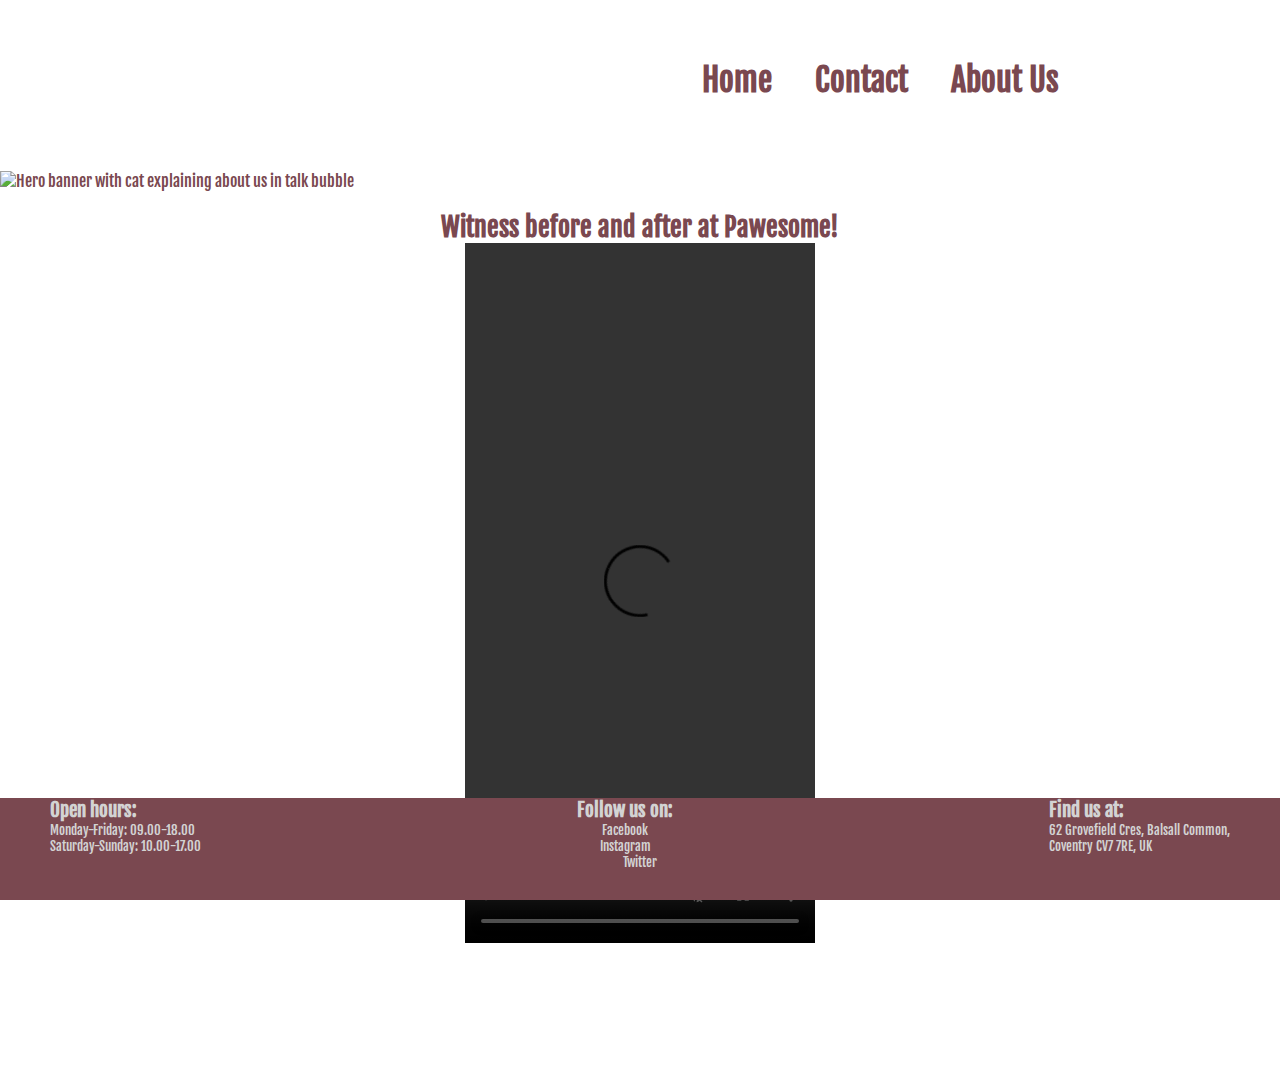
==== commit 38ab48a5: "added credits and testing section to Readme, fixed responsiveness to video and cleared a few errors" ====
--- a/about-us.html
+++ b/about-us.html
@@ -14,7 +14,7 @@
 <body class="body">
     <!--Header section with Navigation-->
     <header>
-        <a href="index.html">
+        <a href="index.html" aria-label="Navigates to home page">
             <div class="header-logo img"></div>
         </a>
         <nav>
@@ -34,7 +34,7 @@
     <!--Hero image section with text-information-->
     <section id="hero-outer">
         <div id="hero-image">
-            <img id="hero-image"src="assets/images/about-us-white.png" alt="Hero banner with cat explaining about us in talk bubble" style="max-width: 100%; height: auto;">
+            <img src="assets/images/about-us-white.png" alt="Hero banner with cat explaining about us in talk bubble" style="max-width: 100%; height: auto;">
         </div>
         <div id="about-hero-text">
         <h2>About us!</h2>
@@ -44,6 +44,13 @@
     <br>
     <!--Gallery section with images and video-->
     <section class="gallery">
+        <div>
+            <h1 id="awesome-pawesome"> Witness before and after at Pawesome!</h1>
+        </div>
+        <video class="video" width="350vw" height="700vw" controls="" autoplay="" muted="">
+            <source src="assets/videos/dog-groomed.mp4" type="video/mp4">
+            Your browser does not support the video tag.
+        </video>
 
     </section>
 
@@ -65,7 +72,7 @@
                     <div id="footer-right">
                         <h2> Find us at: </h2>
                         <a href="https://goo.gl/maps/LLuNrWs7hJpLoJyJ7" aria-label="Find us on google maps (opens in new tab)" target="_blank">
-                            <h5> 62 Grovefield Cres, Balsall Common,<br> Coventry CV7 7RE, UK </h5>
+                            <p> 62 Grovefield Cres, Balsall Common,<br> Coventry CV7 7RE, UK </p>
                         </a>
                     </div>
                     <!--Footer center div with social media links-->
--- a/assets/css/style.css
+++ b/assets/css/style.css
@@ -9,6 +9,7 @@
 .body{
     max-width: 2000px;
     margin: auto;
+    color: #7A4850;
 }
 a{
     text-decoration: none;
@@ -28,6 +29,8 @@
 }
 
 /* Header style */
+
+/* Header logo */
 
 .header-logo{
     float:left;
@@ -37,7 +40,7 @@
     background:url("../images/Pawesome_logo.png") no-repeat center center;
     background-size: cover;
 }
-
+/* Header nav menu */
 .menu{
     float:right;
     width:50rem;
@@ -64,6 +67,7 @@
 
 /* Hero Image */
 
+/* Home and about page Hero image container */
 #hero-outer{
     height: auto;
     width: 100%;
@@ -74,11 +78,11 @@
 #hero-image{
     height: auto;
     width:100%;
-   /* background:url("../images/Hero-easter.png") no-repeat center center;*/
     position: relative;
     object-fit: cover;
 }
 
+/* Home page Hero image text */
 #home-hero-text{
     font-size:1.5vw;
     text-align: center;
@@ -86,8 +90,9 @@
     position: absolute;
     top: 10vw;
     right: 17vw;
-
-}
+}
+
+/* About page Hero image text */
 #about-hero-text{
     font-size:1.2vw;
     text-align: center;
@@ -98,9 +103,25 @@
     top: 10vw;
     left: 30vw;
 }
+/* About page Gallery */
+
+/* About page Gallery container */
+.gallery{
+    height: auto;
+    width: 100%;
+    overflow: hidden;
+    position:relative;
+}
+/* About page video dimention and position */
+.video{
+    display: block;
+    margin: 0 auto;
+    padding-bottom: 10vw;
+}
 
 /* Home page Why Pawesome */
 
+/* Home page Why Pawesome container */
 .Why-pawesome-outer{
     height: 25vw;
     width:100%;
@@ -108,7 +129,7 @@
     position:relative;
     padding-top: 5vw;
 }
-
+/* Home page Why Pawesome head text */
 #awesome-pawesome{
     font-size:2vw;
     text-align: center;
@@ -117,9 +138,9 @@
     height: inherit;
     font-weight: bold;
 }
-
+/* Home page Why Pawesome div containers, left right center */
 .offers-left{
-    width:30%;
+    width:25%;
     height: auto;
     float:left;
     padding-left:40px;
@@ -128,7 +149,7 @@
 }
 
 .offers-right{
-    width:30%;
+    width:25%;
     height: auto;
     float:right;
     padding-right: 40px;
@@ -137,27 +158,12 @@
 }
 
 .offers-center{
-    width:30%;
+    width:25%;
     height: auto;
     margin:auto;
     position: relative;
     object-fit: contain;
 
-}
-
-.center{
-    display: block;
-    height: 20rem;
-    margin-left: auto;
-    margin-right: auto;
-    width: 50%;
-}
-.center-text{
-    display: block;
-    height: 20vw;
-    margin-left: auto;
-    margin-right: auto;
-    width: 15vw;
 }
 /* Interactive overlay taken from: https://www.w3schools.com/howto/howto_css_image_overlay.asp */
 .overlay-info{
@@ -166,7 +172,7 @@
     right: 0;
     bottom: 0;
     left: 0;
-    width: 12vw;
+    width: 30vw;
     height: 15vw;
     opacity: 0;
     transition: 0.5s ease;
@@ -192,18 +198,34 @@
     font-size: 1vw;
 }
 
-
+/* Class for center image */
+.center{
+    display: block;
+    height: 20rem;
+    margin-left: auto;
+    margin-right: auto;
+    width: 50%;
+}
+/* Class for center text */
+.center-text{
+    display: block;
+    height: 20vw;
+    margin-left: auto;
+    margin-right: auto;
+    width: 15vw;
+}
 
 /* Packages details */
 
+/* Home page Packages details container */
 .packages-outer{
-    height: 25vw;
+    height: 35vw;
     width:100%;
     overflow: hidden;
     position:relative;
     padding-top: 0;
 }
-
+/* Home page, Packages images, left/first, right/second, center/third */
 .mini-img{
     width:33%;
     height: auto;
@@ -227,8 +249,8 @@
     position: relative; 
     object-fit: contain;
 }
-
-#mini-text{
+/* Home page, Packages text, left/first, right/second, center/third */
+.mini-text{
     font-size:1.25vw;
     text-align: center;
     color: #7A4850;
@@ -238,7 +260,7 @@
     top: 50%;
     right: 33%;
 }
-#standard{
+.standard-text{
     font-size:1.25vw;
     text-align: center;
     color: #7A4850;
@@ -246,10 +268,10 @@
     width: inherit;
     height: inherit;
     top: 50%;
-    left: 0;
-}
-
-#spa-day{
+    left: 0%;
+}
+
+.spa-day-text{
     font-size:1.25vw;
     text-align: center;
     color: #7A4850;
@@ -261,10 +283,13 @@
 }
 
 /* Contact details */
+
+/* Contact page, form and map container */
 .contact-section{
     height: 40vw;
     position: relative;
 }
+/* Contact page, form container */
 .contact-container-left{
     position: absolute;
     float: left;
@@ -274,10 +299,12 @@
     height: 30vw;
     border-radius: 9px;
     background-color: #B1D4E0;
-    padding: 40px;
-    font-size: 1vw;
-
-}
+    color:black;
+    padding: 3vw;
+    font-size: 1vw;
+
+}
+/* Contact page, map container */
 .contact-container-right{
     position: relative;
     float: right;
@@ -287,10 +314,11 @@
     height: 30vw;
     border-radius: 9px;
     background-color: #B1D4E0;
-    padding: 20px;
-    font-size: 1vw;
-
-}
+    padding: 3vw;
+    font-size: 1vw;
+
+}
+/* Contact page, form input IDs */
 #full-name{
     font-size: 1vw;
     width: 100%;
@@ -301,11 +329,13 @@
     width: 100%;
     margin-top: 0.5vw;
 }
+/* Contact page, form select drop down */
 form select{
     font-size: 1vw;
     width: 100%;
     margin-top: 0.5vw;
 }
+/* Contact page, form submit button + hover */
 form input[type=submit]{
     font-size: 1vw;
     border-radius: 3px;
@@ -316,7 +346,7 @@
 form input[type=submit]:hover{
     background-color:#7A4850;
 }
-
+/* Contact page, form text-area */
 #message{
     font-size: 1vw;
     width: 100%;
@@ -326,6 +356,8 @@
 }
 
 /* Footer details */
+
+/* Footer attributes */
 footer{
     position: fixed;
     left: 0;
@@ -336,50 +368,59 @@
     font-size: 1vw;
 
 }
-
+footer h3{
+    font-size: 1vw;
+}
+/* Footer left section */
 #footer-left{
     float:left;
     padding-left: 50px;
     color:lightgray;
 }
-
+/* Footer right section */
 #footer-right{
     float:right;
     padding-right: 50px;
     color:lightgray;
 }
-
+/* Footer center section */
 #footer-center{
     text-align: center;
     color:lightgray;
-    
-}
+    height: inherit;    
+}
+
+/* Footer link styling */
 footer a{
     color: lightgray;
 }
 
-/* Media queries taken from: https://gist.github.com/gokulkrishh/242e68d1ee94ad05f488 and  */
+/* Media queries taken from: https://gist.github.com/gokulkrishh/242e68d1ee94ad05f488 and https://www.w3schools.com/css/css_rwd_mediaqueries.asp*/
+/* For wide screen */
 @media screen and (min-width:1999px){
-
-#home-hero-text{
-    font-size:30px;
-    top: 197.9px;
-    right: 336.4px;
-
-}
-#about-hero-text{
-    font-size:25px;
-    width: 400px;
-    height: 300px;
-    top: 197.7px;
-    left: 599.1px;
-}
-}
+    /* Contain hero text when screen width is larger than hero img */
+    #home-hero-text{
+        font-size:30px;
+        top: 197.9px;
+        right: 336.4px;
+
+    }
+    #about-hero-text{
+        font-size:25px;
+        width: 400px;
+        height: 300px;
+        top: 197.7px;
+        left: 599.1px;
+    }
+}
+/* For laptops and lower res desktops */
 @media screen and (max-width:1235px){
+    /* Setting header nav menu size */    
     .menu{
         width: 25rem;
         padding: 0;
     }
+    /* Contain hero img and scale with screen */
     #hero-image{
         height: inherit;
         width:100%;
@@ -388,8 +429,9 @@
 
 
 }
-
+/* For Ipads and lower res devices */
 @media screen and (min-width:480px) and ( max-width:835px){
+    /* Ensure header and its element's size are suitable */
     header{
         height: 96px;
     }
@@ -416,33 +458,67 @@
     .menu a{
         font-size: 1rem;
     }
+    /* About page, scale up video for better view when width is less than height */
+    .video{
+        width: 45vw;
+        display: block;
+        margin: 0 auto;
+        padding-bottom: 10vw;
+    }
+        /* Contact page, form container */
     .contact-container-left{
-        padding: 20px;
-    }
+        position: relative;
+        float: none;
+        width:70%;
+        height: 40vw;
+        margin:auto;
+        object-fit: contain;
+        margin-top: 0vw;
+        border-radius: 9px;
+        padding: 3vw;
+        font-size: 1.5vw;
+    }
+    /* Contact page, map container */
     .contact-container-right{
-        padding: 20px;
-    }
-    #center-text{
-        display: block;
-        height: 20vw;
-        margin-left: auto;
-        margin-right: auto;
-        width: 10vw;
-    }
-}
-
+        position: relative;
+        float: none;
+        width:70%;
+        height: 40vw;
+        margin:auto;
+        object-fit: contain;
+        padding-bottom: 10vw;
+        margin-top: 2vw;
+        border-radius: 9px;
+        padding: 3vw;;
+    }
+    /* Contact page, scale font for tower view*/
+    #full-name{
+        font-size: 1.5vw;
+    }
+    #email{
+        font-size: 1.5vw;
+    }
+    form select{
+        font-size: 1.5vw;
+    }
+    form input[type=submit]{
+        font-size: 1.5vw;
+    }
+    #message{
+        font-size: 1vw;
+        height: 10vw;
+    }
+}
+/* For Phones and older devices */
 @media screen and (max-width:480px){
+    /* Scale down the header elements */
     header{
         height: 70px;
     }
     .header-logo{
-        float:left;
         margin: -10px 0 -30px 0;
-        padding: 0;
         width: 10rem;
         height: 6rem;
-         background:url("../images/Pawesome_logo.png") no-repeat left center;
-        background-size: contain;
     }
     .menu{
         float:right;
@@ -458,14 +534,11 @@
     .menu a{
         font-size: 0.8rem;
     }
+    /* Scale down contact page font */
     .contact-container-left{
-        padding: 10px;
         font-size: 1vw;
     }
-    .contact-container-right{
-        padding: 10px;
-        font-size: 1vw;
-    }
+    /* Home page, packages change format to tower instead of side by side */
     .packages-outer{
         height: 120vw;
         width:100%;
@@ -498,36 +571,38 @@
         padding-bottom: 10vw;
     }
     
-    #mini-text{
-        clear:both;
-        width: 100%;
-        top:25%;
-        font-size:1.25vw;
-        text-align: center;
-        color: #7A4850;
-        position: relative 0 0 0 0;
-
-    }
-    #standard{
+    .mini-text{
         font-size:1.25vw;
         text-align: center;
         color: #7A4850;
         position: absolute;
         width: inherit;
         height: inherit;
-        top: 50%;
-        left: 0;
-    }
-    #spa-day{
+        top: 32vw;
+        left: 0%;
+    }
+    .standard-text{
         font-size:1.25vw;
         text-align: center;
         color: #7A4850;
         position: absolute;
         width: inherit;
         height: inherit;
-        top: 50%;
-        left: 33%;
-    }
+        top: 110vw;
+        left: 0%;
+    }
+    
+    .spa-day-text{
+        font-size:1.25vw;
+        text-align: center;
+        color: #7A4850;
+        position: absolute;
+        width: inherit;
+        height: inherit;
+        top: 70vw;
+        left: 0%;
+    }
+     /* Home page, pawesome offers overlay size correction */
     .overlay-info{
         position: absolute;
         top: 0;
@@ -549,21 +624,72 @@
         margin-right: auto;
         width: 5vw;
     }
-    
-}
-
+    /* About page, scale up video for better view on tall screen */
+    .video{
+        width: 90vw;
+        height: 100vw;
+        display: block;
+        margin: 0 auto;
+        padding-bottom: 10vw;
+        padding-top: 20vw;
+    }
+    /* Contact page, form container */
+    .contact-container-left{
+        position: relative;
+        float: none;
+        width:85%;
+        height: 70vw;
+        margin:auto;
+        object-fit: contain;
+        padding-bottom: 10vw;
+        margin-top: 5vw;
+        border-radius: 9px;
+        padding: 3vw;
+        font-size: 2vw;
+    }
+    /* Contact page, map container */
+    .contact-container-right{
+        position: relative;
+        float: none;
+        width:85%;
+        height: 70vw;
+        margin:auto;
+        object-fit: contain;
+        padding-bottom: 10vw;
+        margin-top: 5vw;
+        border-radius: 9px;
+        padding: 3vw;
+    }
+    /* Contact page, scale font for tower view*/
+    #full-name{
+        font-size: 2vw;
+    }
+    #email{
+        font-size: 2vw;
+    }
+    form select{
+        font-size: 2vw;
+    }
+    form input[type=submit]{
+        font-size: 2vw;
+    }
+    #message{
+        font-size: .5vw;
+        height: 30vw;
+    }
+}
+/* For older Phones */
 @media screen and (max-width:400px){
+    /* Scale down the header elements */    
     header{
         height: 2rem;
     }
     .header-logo{
-        float:left;
+        float: left;
         margin: 0;
         padding: 0;
         width: 4rem;
         height: 2rem;
-         background:url("../images/Pawesome_logo.png") no-repeat left center;
-        background-size: contain;
     }
     .menu{
         float:right;
@@ -579,29 +705,4 @@
     .menu a{
         font-size: 0.5rem;
     }
-    .offers-left{
-        width:30%;
-        height: auto;
-        float:left;
-        padding-left:40px;
-        position: relative;
-        object-fit: contain;
-    }
-    
-    .offers-right{
-        width:30%;
-        height: auto;
-        float:right;
-        padding-right: 40px;
-        position: relative; 
-        object-fit: contain;
-    }
-    
-    .offers-center{
-        width:30%;
-        height: auto;
-        margin:auto;
-        position: relative;
-        object-fit: contain;
-    }
 }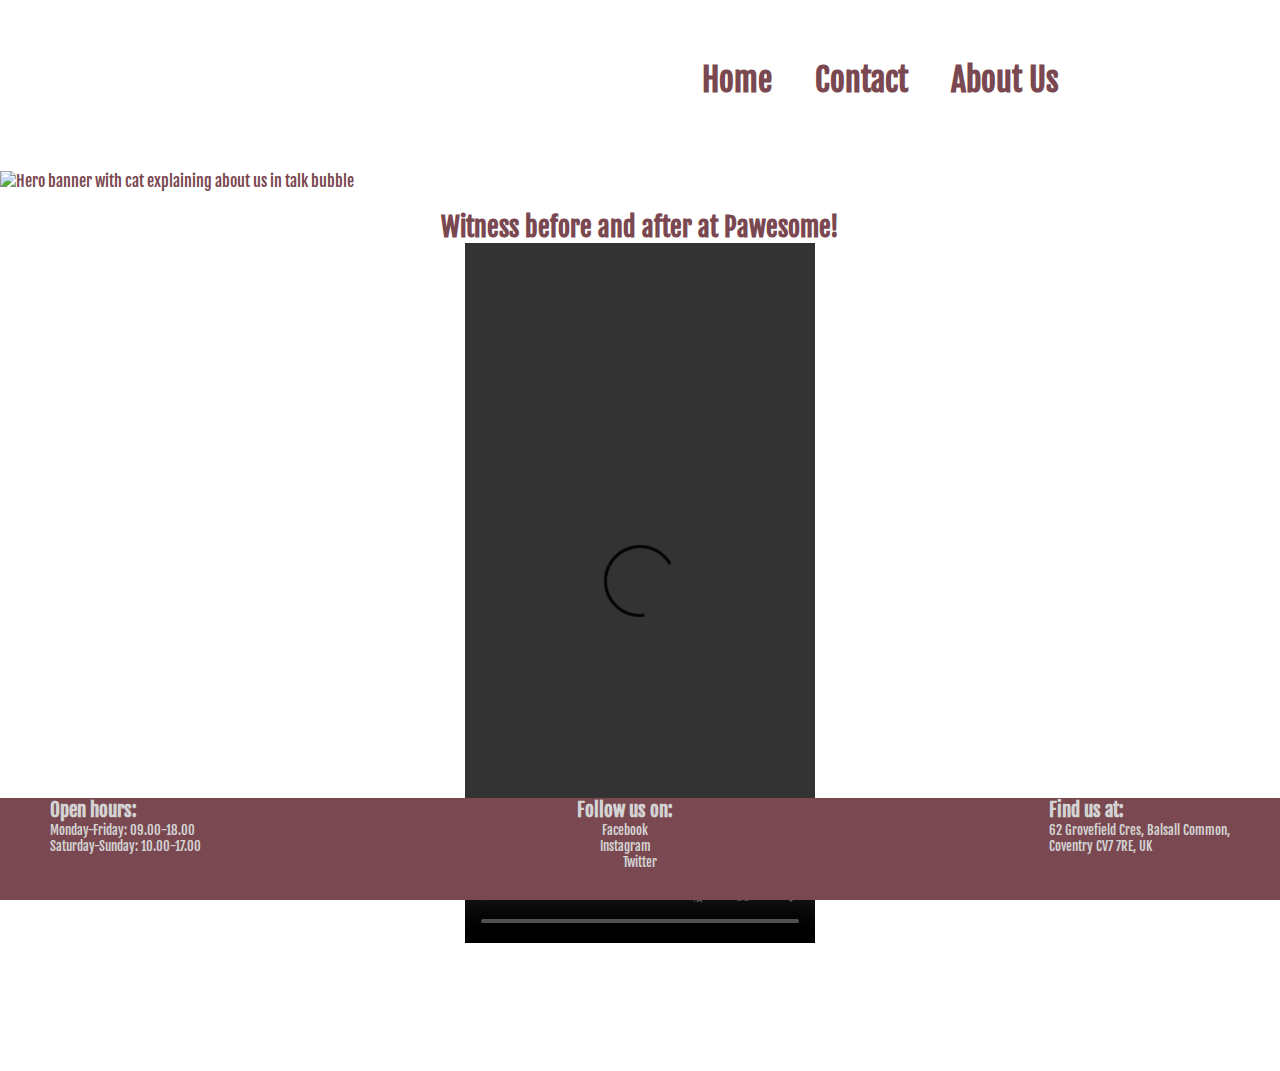
==== commit 2cfb7a0e: "fixed final errors with video sizing" ====
--- a/about-us.html
+++ b/about-us.html
@@ -47,7 +47,7 @@
         <div>
             <h1 id="awesome-pawesome"> Witness before and after at Pawesome!</h1>
         </div>
-        <video class="video" width="350vw" height="700vw" controls="" autoplay="" muted="">
+        <video class="video" width="350px" height="700px" controls="" autoplay="" muted="">
             <source src="assets/videos/dog-groomed.mp4" type="video/mp4">
             Your browser does not support the video tag.
         </video>
--- a/assets/css/style.css
+++ b/assets/css/style.css
@@ -441,7 +441,6 @@
         padding: 0;
         width: 10rem;
         height: 6rem;
-         background:url("../images/Pawesome_logo.png") no-repeat left center;
         background-size: contain;
     }
     .menu{
@@ -460,7 +459,8 @@
     }
     /* About page, scale up video for better view when width is less than height */
     .video{
-        width: 45vw;
+        width: 250px;
+        height: 500px;
         display: block;
         margin: 0 auto;
         padding-bottom: 10vw;
@@ -626,8 +626,8 @@
     }
     /* About page, scale up video for better view on tall screen */
     .video{
-        width: 90vw;
-        height: 100vw;
+        width: 250px;
+        height: 500px;
         display: block;
         margin: 0 auto;
         padding-bottom: 10vw;
